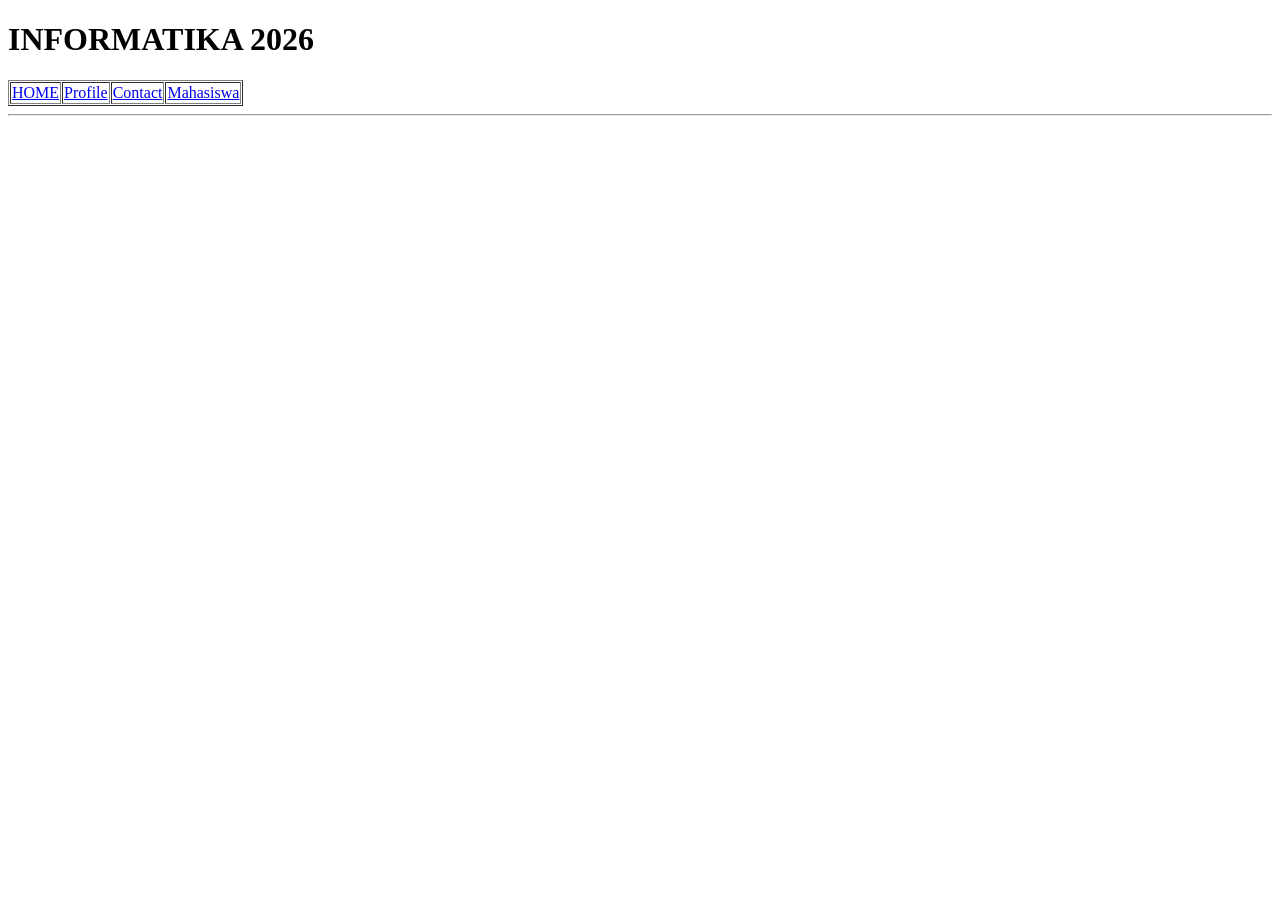
==== contact.html @ f9c68b74 "add table data mahasiswa" ====
<!DOCTYPE html>
<html lang="en">
<head>
    <meta charset="UTF-8">
    <meta name="viewport" content="width=device-width, initial-scale=1.0">
    <title>Contact | Informatika 2026</title>
</head>
<body>
    <h1>INFORMATIKA 2026</h1>

        <table border="1" cellspacing="1" cellpadding="1"> 
            <td><a href="index.html">HOME</a></td>
            <td><a href="Profile.html">Profile</a></td>
            <td><a href="Contact.html">Contact</a></td>
            <td><a href="Mahasiswa.html">Mahasiswa</a></td>
        </table>

    <hr/>
</body>
</html>
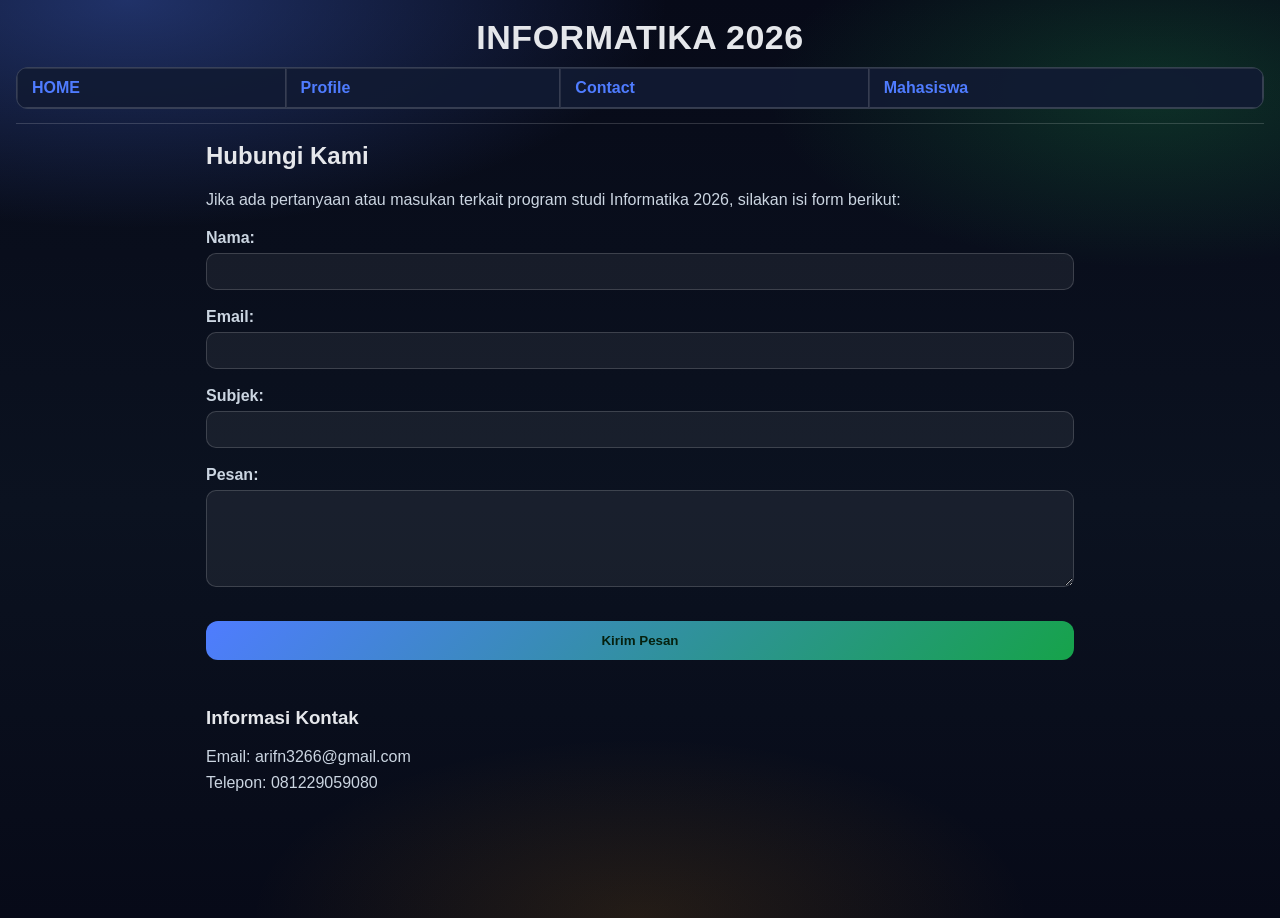
==== commit d35fe520: "CSS" ====
--- a/contact.html
+++ b/contact.html
@@ -4,17 +4,50 @@
     <meta charset="UTF-8">
     <meta name="viewport" content="width=device-width, initial-scale=1.0">
     <title>Contact | Informatika 2026</title>
+    <link rel="stylesheet" href="asets/css/theme.css">
+    <link rel="stylesheet" href="asets/css/style-contact.css">
 </head>
 <body>
     <h1>INFORMATIKA 2026</h1>
 
-        <table border="1" cellspacing="1" cellpadding="1"> 
+    <table border="1" cellspacing="1" cellpadding="1"> 
+        <tr>
             <td><a href="index.html">HOME</a></td>
             <td><a href="Profile.html">Profile</a></td>
             <td><a href="Contact.html">Contact</a></td>
             <td><a href="Mahasiswa.html">Mahasiswa</a></td>
-        </table>
+        </tr>
+    </table>
 
     <hr/>
+
+    <!-- Bagian Kontak -->
+    <section class="contact">
+        <h2>Hubungi Kami</h2>
+        <p>Jika ada pertanyaan atau masukan terkait program studi Informatika 2026, silakan isi form berikut:</p>
+
+        <form action="mahasiswa.html" method="post">
+            <label for="nama">Nama:</label><br>
+            <input type="text" id="nama" name="nama" required><br><br>
+
+            <label for="email">Email:</label><br>
+            <input type="email" id="email" name="email" required><br><br>
+
+            <label for="subjek">Subjek:</label><br>
+            <input type="text" id="subjek" name="subjek" required><br><br>
+
+            <label for="pesan">Pesan:</label><br>
+            <textarea id="pesan" name="pesan" rows="5" required></textarea><br><br>
+
+            <button type="submit">Kirim Pesan</button>
+        </form>
+    </section>
+
+    <section class="info">
+        <h3>Informasi Kontak</h3>
+        <p>Email: arifn3266@gmail.com</p>
+        <p>Telepon: 081229059080</p>
+    </section>
 </body>
+
 </html>
--- a/asets/css/theme.css
+++ b/asets/css/theme.css
@@ -0,0 +1,59 @@
+:root{
+  --bg-0: #070a18;
+  --bg-1: #0b1220;
+  --text: #e8eefc;
+  --muted: #b9c3e6;
+  --card: rgba(17,27,51,.72);
+  --border: rgba(255,255,255,.16);
+  --accent: #4f7cff;
+  --accent-2: #22c55e;
+  --accent-3: #f59e0b;
+  --radius: 14px;
+}
+
+*{ box-sizing: border-box; }
+
+body{
+  margin: 0;
+  font-family: Arial, Helvetica, sans-serif;
+  color: var(--text);
+  background:
+    radial-gradient(900px 380px at 10% 0%, rgba(79,124,255,.35), transparent 60%),
+    radial-gradient(700px 320px at 90% 10%, rgba(34,197,94,.20), transparent 55%),
+    radial-gradient(650px 300px at 50% 100%, rgba(245,158,11,.12), transparent 60%),
+    linear-gradient(180deg, var(--bg-0) 0%, var(--bg-1) 55%, var(--bg-0) 100%);
+}
+
+hr{
+  border: 0;
+  height: 1px;
+  background: var(--border);
+  margin: 14px 16px;
+}
+
+a{ color: var(--accent); text-decoration: none; font-weight: 700; }
+
+a:hover{ text-decoration: underline; }
+
+table[border]{
+  width: calc(100% - 32px);
+  margin: 0 16px 10px;
+  border-collapse: separate;
+  border-spacing: 0;
+  background: var(--card);
+  border: 1px solid var(--border) !important;
+  border-radius: var(--radius);
+  overflow: hidden;
+}
+
+table[border] td{
+  padding: 10px 14px;
+  border-color: var(--border) !important;
+  background: rgba(17,27,51,.65);
+}
+
+@media (max-width: 600px){
+  table[border]{ width: calc(100% - 24px); margin: 0 12px 10px; }
+  table[border] td{ padding: 10px 10px; }
+}
+
--- a/asets/css/style-contact.css
+++ b/asets/css/style-contact.css
@@ -0,0 +1,149 @@
+:root {
+  --bg: #0f172a;
+  --card: #111c36;
+  --text: #e5e7eb;
+  --muted: #cbd5e1;
+
+  --border: rgba(255, 255, 255, .16);
+}
+
+* {
+  box-sizing: border-box;
+}
+
+body {
+  margin: 0;
+  font-family: Arial, Helvetica, sans-serif;
+  color: var(--text);
+  min-height: 100vh;
+}
+
+
+
+h1 {
+  margin: 18px 16px 10px;
+  font-size: 34px;
+  letter-spacing: .5px;
+  text-align: center;
+}
+
+.contact {
+  max-width: 900px;
+  margin: 0 auto;
+  padding: 0 16px 28px;
+}
+
+.contact h2 {
+  margin: 18px 0 10px;
+}
+
+.contact p {
+  color: var(--muted);
+  line-height: 1.7;
+}
+
+.contact form {
+  margin-top: 12px;
+}
+
+.contact label {
+  display: inline-block;
+  font-weight: 700;
+  color: var(--muted);
+  margin-bottom: 6px;
+}
+
+.contact input,
+.contact textarea {
+  width: 100%;
+  padding: 10px 10px;
+  border-radius: 10px;
+  border: 1px solid var(--border);
+  background: rgba(255, 255, 255, .06);
+  color: var(--text);
+  outline: none;
+}
+
+.contact input:focus,
+.contact textarea:focus {
+  border-color: rgba(99, 102, 241, .7);
+  box-shadow: 0 0 0 4px rgba(99, 102, 241, .15);
+}
+
+.contact button {
+  width: 100%;
+  margin-top: 12px;
+  border: 0;
+  border-radius: 12px;
+  padding: 12px 14px;
+  font-weight: 900;
+  cursor: pointer;
+  background: linear-gradient(135deg, var(--accent) 0%, #16a34a 100%);
+  color: #06210f;
+}
+
+.info {
+  max-width: 900px;
+  margin: 0 auto;
+  padding: 0 16px 40px;
+}
+
+.info p {
+  margin: 8px 0;
+  color: var(--muted);
+}
+
+hr {
+  border: 0;
+  height: 1px;
+  background: var(--border);
+  margin: 14px 16px;
+}
+
+/* navbar - HTML Anda pakai <table border> */
+table[border] {
+  width: calc(100% - 32px);
+  margin: 0 16px 10px;
+  border-collapse: separate;
+  border-spacing: 0;
+  background: rgba(17, 27, 51, .7);
+  border: 1px solid var(--border) !important;
+  border-radius: 12px;
+  overflow: hidden;
+}
+
+table[border] td {
+  padding: 10px 14px;
+  border-color: var(--border) !important;
+  background: rgba(17, 27, 51, .65);
+}
+
+a {
+  color: var(--accent);
+  text-decoration: none;
+  font-weight: 700;
+}
+
+a:hover {
+  text-decoration: underline;
+}
+
+@media (max-width: 600px) {
+  h1 {
+    font-size: 26px;
+    margin: 16px 12px 8px;
+  }
+
+  hr {
+    margin: 12px 12px;
+  }
+
+  table[border] {
+    width: calc(100% - 24px);
+    margin: 0 12px 10px;
+  }
+
+  table[border] td {
+    padding: 10px 10px;
+  }
+}
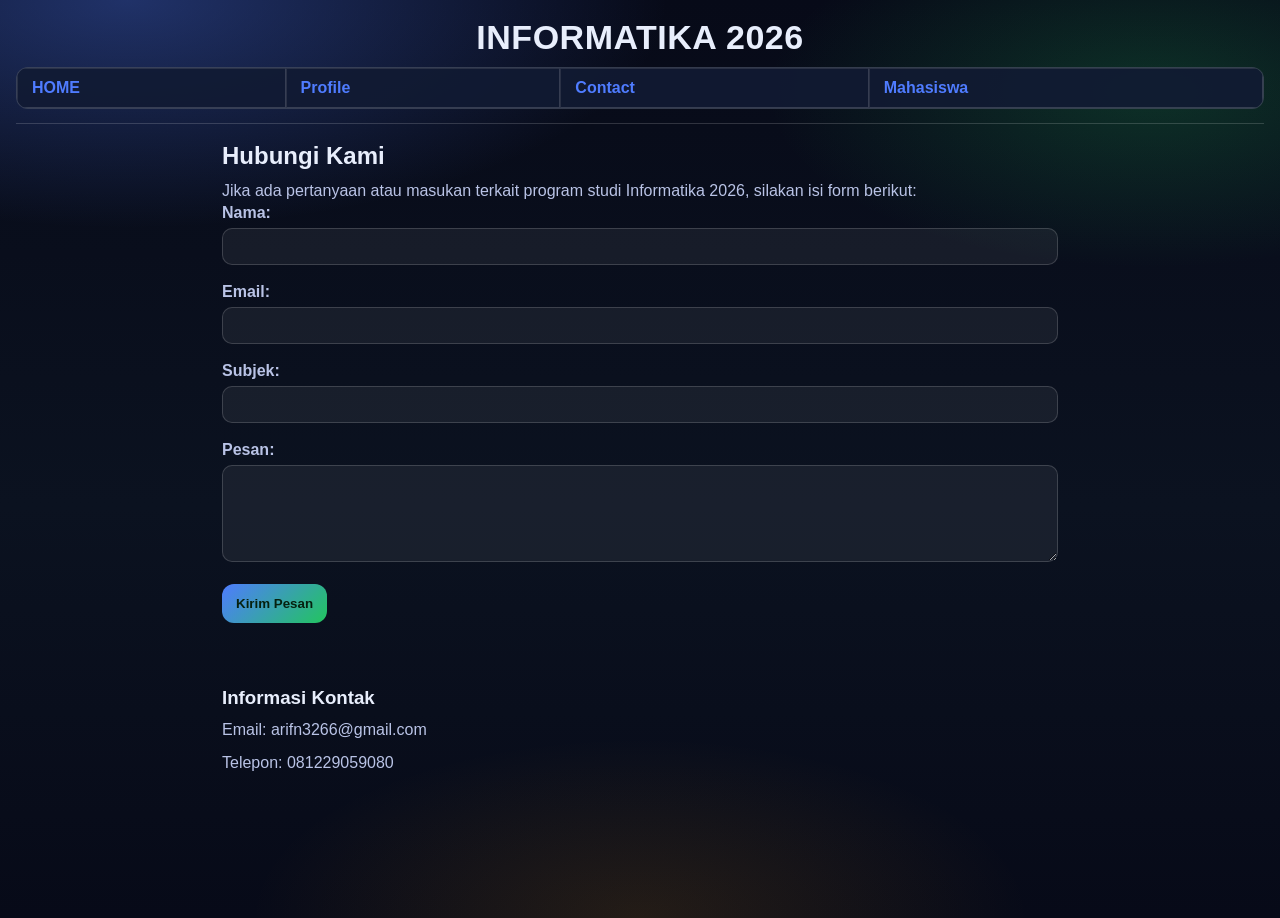
==== commit 60d9b1a9: "weekly" ====
--- a/contact.html
+++ b/contact.html
@@ -4,8 +4,7 @@
     <meta charset="UTF-8">
     <meta name="viewport" content="width=device-width, initial-scale=1.0">
     <title>Contact | Informatika 2026</title>
-    <link rel="stylesheet" href="asets/css/theme.css">
-    <link rel="stylesheet" href="asets/css/style-contact.css">
+    <link rel="stylesheet" href="asets/css/style.css">
 </head>
 <body>
     <h1>INFORMATIKA 2026</h1>
--- a/asets/css/style.css
+++ b/asets/css/style.css
@@ -0,0 +1,150 @@
+:root{
+  --bg-0: #070a18;
+  --bg-1: #0b1220;
+  --card: rgba(17,27,51,.72);
+  --text: #e8eefc;
+  --muted: #b9c3e6;
+  --border: rgba(255,255,255,.16);
+  --accent: #4f7cff;
+  --accent2: #22c55e;
+}
+
+*{ box-sizing: border-box; }
+
+body{
+  margin: 0;
+  font-family: Arial, Helvetica, sans-serif;
+  color: var(--text);
+  min-height: 100vh;
+  background:
+    radial-gradient(900px 380px at 10% 0%, rgba(79,124,255,.35), transparent 60%),
+    radial-gradient(700px 320px at 90% 10%, rgba(34,197,94,.20), transparent 55%),
+    radial-gradient(650px 300px at 50% 100%, rgba(245,158,11,.12), transparent 60%),
+    linear-gradient(180deg, var(--bg-0) 0%, var(--bg-1) 55%, var(--bg-0) 100%);
+}
+
+h1{
+  margin: 18px 16px 10px;
+  font-size: 34px;
+  letter-spacing: .5px;
+  text-align: center;
+}
+
+h2, h3{
+  margin: 18px 16px 8px;
+}
+
+hr{
+  border: 0;
+  height: 1px;
+  background: var(--border);
+  margin: 14px 16px;
+}
+
+a{
+  color: var(--accent);
+  text-decoration: none;
+  font-weight: 700;
+}
+
+a:hover{ text-decoration: underline; }
+
+/* navbar */
+table[border]{
+  width: calc(100% - 32px);
+  margin: 0 16px 10px;
+  border-collapse: separate;
+  border-spacing: 0;
+  background: rgba(17,27,51,.7);
+  border: 1px solid var(--border) !important;
+  border-radius: 12px;
+  overflow: hidden;
+}
+
+table[border] th, table[border] td{
+  padding: 10px 14px;
+  border-color: var(--border) !important;
+  background: rgba(17,27,51,.65);
+}
+
+table[border] th{
+  color: #dbeafe;
+  font-weight: 800;
+}
+
+ul{
+  margin: 0 16px 18px;
+  padding-left: 22px;
+  color: var(--muted);
+}
+
+ul li{ margin: 6px 0; }
+
+p{
+  margin: 8px 16px 0;
+  max-width: 900px;
+  line-height: 1.6;
+  color: var(--muted);
+}
+
+img{
+  display: block;
+  max-width: 250px;
+  width: 100%;
+  height: auto;
+  border-radius: 12px;
+  border: 1px solid var(--border);
+  box-shadow: 0 10px 28px rgba(0,0,0,.35);
+  margin: 10px 0 6px;
+}
+
+/* generic form styles */
+form{ margin: 0 16px 18px; }
+
+label{
+  display: inline-block;
+  font-weight: 700;
+  color: var(--muted);
+  margin-bottom: 6px;
+}
+
+input, textarea, select{
+  width: 100%;
+  padding: 10px 10px;
+  border-radius: 10px;
+  border: 1px solid var(--border);
+  background: rgba(255, 255, 255, .06);
+  color: var(--text);
+  outline: none;
+}
+
+input:focus, textarea:focus, select:focus{
+  border-color: rgba(79,124,255,.8);
+  box-shadow: 0 0 0 4px rgba(79,124,255,.15);
+}
+
+button{
+  border: 0;
+  background: linear-gradient(135deg, var(--accent) 0%, var(--accent2) 100%);
+  color: #06210f;
+  font-weight: 900;
+  padding: 12px 14px;
+  border-radius: 12px;
+  cursor: pointer;
+}
+
+button:hover{ filter: brightness(1.05); }
+
+/* page helpers */
+.section, .contact, .info, .profile{ max-width: 900px; margin: 0 auto; padding: 0 16px 28px; }
+.contact p, .info p{ color: var(--muted); }
+
+@media (max-width: 600px){
+  h1{ font-size: 26px; margin: 16px 12px 8px; }
+  hr{ margin: 12px 12px; }
+  table[border]{ width: calc(100% - 24px); margin: 0 12px 10px; }
+  table[border] th, table[border] td{ padding: 10px 10px; }
+  ul{ margin: 0 12px 16px; }
+  p{ margin: 8px 12px 0; }
+}
+
